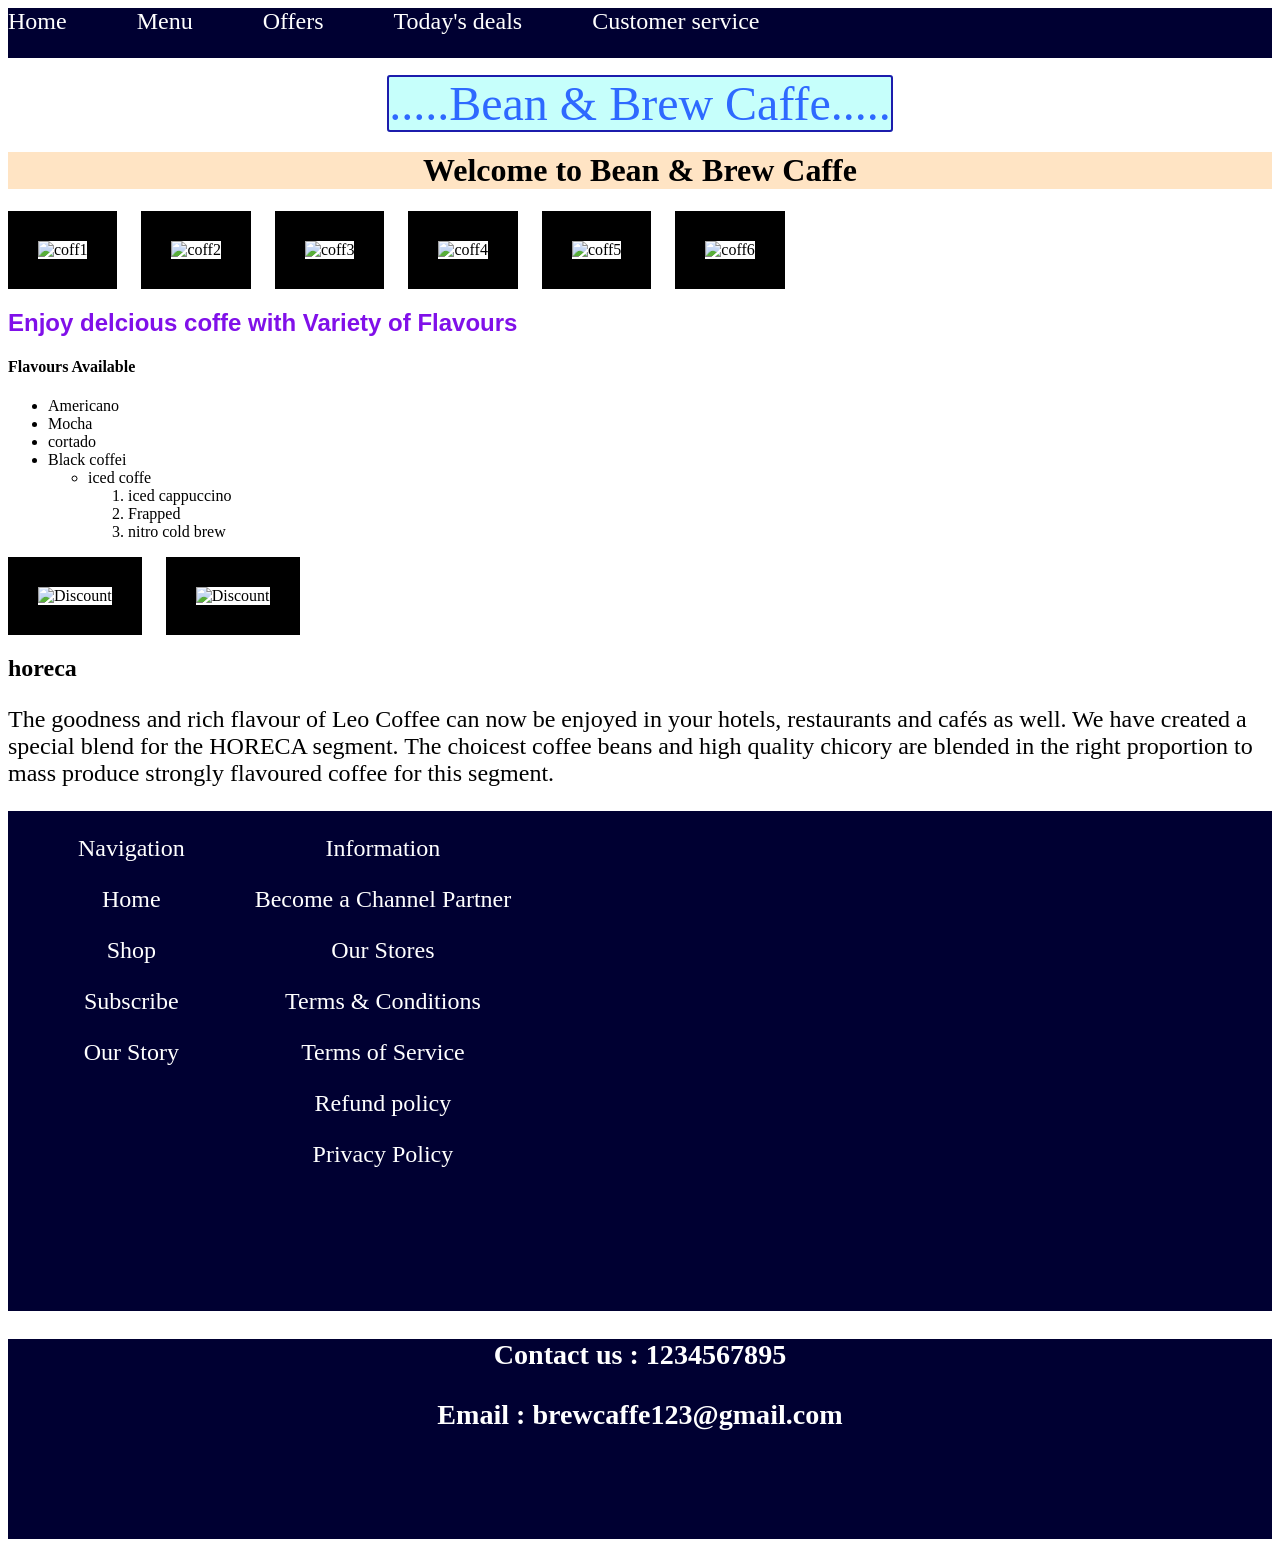
==== landing.html @ 26bb43d1 "first commit" ====
<!DOCTYPE html>
<html lang="en">
<head>
    <meta charset="UTF-8">
    <meta name="viewport" content="width=device-width, initial-scale=1.0">
    <title>Document</title>
    <style>
        img{
            margin-right:20px;
            border: 30px solid ;
            border-color: black;
        }

        span
        {
            background-color: rgb(198, 255, 251);
            text-align: center;
            font-size: 48px;
            color:rgb(46, 105, 255);
            border: 2px solid rgb(28, 28, 172);
            border-radius: 3px;
        }
    </style>
    <link rel="stylesheet" href="style2.css"> 
</head>
<body>
    <div class="nav">
        <div>Home</div>
        <div class="margin">Menu</div>
        <div class="margin">Offers</div>
        <div class="margin">Today's deals</div>
        <div class="margin">Customer service</div>
    </div>
    <br>
    <center><span>.....Bean & Brew Caffe.....</span></center>
    <h1>Welcome to Bean & Brew Caffe</h1>
    <img src="https://tse4.mm.bing.net/th?id=OIP.hykGhRpMu06_0fg57vfdGAHaHa&pid=Api&P=0&h=180" alt="coff1" height="200" >
    <img src="https://tse1.mm.bing.net/th?id=OIP.odEzuqOhXMCg38dU-WwIJgHaE7&pid=Api&P=0&h=180" alt="coff2" height="150">
    <img src="https://mytastycurry.com/wp-content/uploads/2020/04/Cafe-style-cold-coffee-with-icecream.jpg" alt="coff3" height="300">
    <img src="https://wallpaperaccess.com/full/3455771.jpg" alt="coff4" height="400">
    <img src="https://wallpaperaccess.com/full/2186603.jpg" alt="coff5" height="200">
    <img src="https://tse1.mm.bing.net/th?id=OIP.cKacxRKIxmjftZeuEsAjywHaHa&pid=Api&P=0&h=180" alt="coff6" height="150" width="200">
    <h2 style="font-family:Verdana, Geneva, Tahoma, sans-serif; color: rgb(128, 16, 233);">Enjoy delcious coffe with Variety of Flavours</h2>
    <h4>Flavours Available</h4>
    <ul>
        <li>Americano</li>
        <li>Mocha</li>
        <li>cortado</li>
        <li>Black coffei</li>
        <ul>
            <li>iced coffe</li>
            <ol>
                <li>iced cappuccino</li>
                <li>Frapped</li>
                <li>nitro cold brew</li>
            </ol>
        </ul>       
    </ul>
    <img src="https://www.leocoffee.co.in/cdn/shop/files/Web_banner_e5b161e9-f468-42cb-9b23-5a7f26df2d2f_1944x.png?v=17482669220" alt="Discount" height="500" width="750">
    <img src="https://www.leocoffee.co.in/cdn/shop/files/4637AEA0-ADB3-4F65-A6E7-CF064EE74A53_1944x.jpg?v=1673668214" alt="Discount" height="500" width="750">
    <h2>horeca</h2>
<p style="font-size: 24px; color">The goodness and rich flavour of Leo Coffee can now be enjoyed in your hotels, restaurants and cafés as well. We have created a special blend for the HORECA segment.

The choicest coffee beans and high quality chicory are blended in the right proportion to mass produce strongly flavoured coffee for this segment.</p>
    <div class="foot"; style="height:500px">
            <div class="margin">
            <p>Navigation</p>
            <p>Home</p>
            <p>Shop</p>
            <p>Subscribe</p>
            <p>Our Story</p>   
            </div>
        
        <div class="margin" >    
        <p> Information</p>    
        <p>Become a Channel Partner</p>
        <p>Our Stores</p>
        <p>Terms & Conditions</p>
        <p>Terms of Service</p> 
        <p>Refund policy</p> 
        <p>Privacy Policy</p>
        </div>
    </div>
    <div id="h3">
        <h3>Contact us : 1234567895</h3>
        <h3>Email : brewcaffe123@gmail.com</h3>
    </div>
</html>
---- style2.css ----
h1
{
    text-align: center;
    background-color: bisque;
}

div{
    background-color: rgb(0, 0, 50);
    height: 50px;
    color: white;
    font-size: 24px;
    text-align: center;
}

.nav
{
    display: flex;
    flex-direction: row;
    justify-content: left; 
}

.margin
{
    margin-left: 70px;
}

.foot
{
    display: flex;
    flex-direction: row;
}

#h3
{
    background-color: rgb(0, 0, 50);
    color:white;
    height: 200px;
}
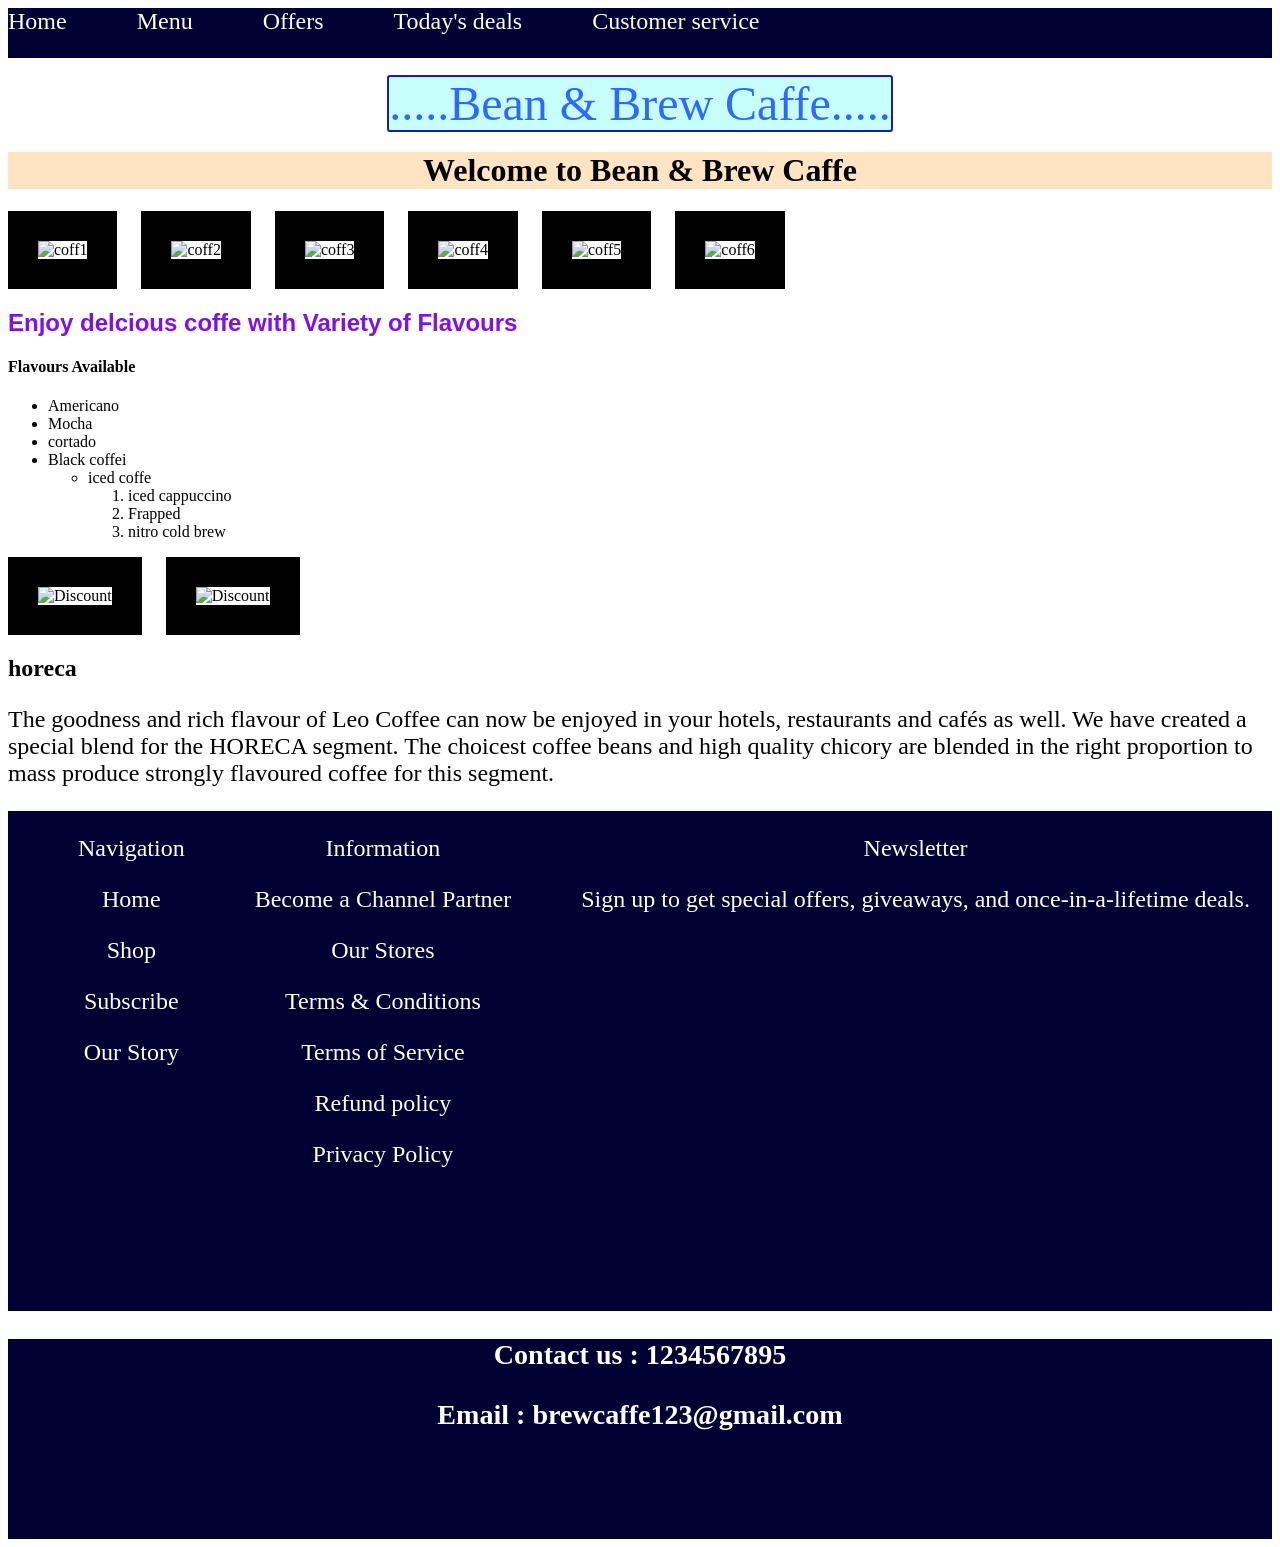
==== commit 4f8905c9: "website update" ====
--- a/landing.html
+++ b/landing.html
@@ -39,7 +39,7 @@
     <img src="https://mytastycurry.com/wp-content/uploads/2020/04/Cafe-style-cold-coffee-with-icecream.jpg" alt="coff3" height="300">
     <img src="https://wallpaperaccess.com/full/3455771.jpg" alt="coff4" height="400">
     <img src="https://wallpaperaccess.com/full/2186603.jpg" alt="coff5" height="200">
-    <img src="https://tse1.mm.bing.net/th?id=OIP.cKacxRKIxmjftZeuEsAjywHaHa&pid=Api&P=0&h=180" alt="coff6" height="150" width="200">
+    <img src="https://tse1.mm.bing.net/th?id=OIP.cKacxRKIxmjftZeuEsAjywHaHa&pid=Api&P=0&h=180" alt="coff6" height="150" width="100">
     <h2 style="font-family:Verdana, Geneva, Tahoma, sans-serif; color: rgb(128, 16, 233);">Enjoy delcious coffe with Variety of Flavours</h2>
     <h4>Flavours Available</h4>
     <ul>
@@ -59,10 +59,10 @@
     <img src="https://www.leocoffee.co.in/cdn/shop/files/Web_banner_e5b161e9-f468-42cb-9b23-5a7f26df2d2f_1944x.png?v=17482669220" alt="Discount" height="500" width="750">
     <img src="https://www.leocoffee.co.in/cdn/shop/files/4637AEA0-ADB3-4F65-A6E7-CF064EE74A53_1944x.jpg?v=1673668214" alt="Discount" height="500" width="750">
     <h2>horeca</h2>
-<p style="font-size: 24px; color">The goodness and rich flavour of Leo Coffee can now be enjoyed in your hotels, restaurants and cafés as well. We have created a special blend for the HORECA segment.
+<p style="font-size: 24px";> The goodness and rich flavour of Leo Coffee can now be enjoyed in your hotels, restaurants and cafés as well. We have created a special blend for the HORECA segment.
 
 The choicest coffee beans and high quality chicory are blended in the right proportion to mass produce strongly flavoured coffee for this segment.</p>
-    <div class="foot"; style="height:500px">
+    <div class="foot">
             <div class="margin">
             <p>Navigation</p>
             <p>Home</p>
@@ -80,6 +80,12 @@
         <p>Refund policy</p> 
         <p>Privacy Policy</p>
         </div>
+        
+        <div class="margin">
+        <p>Newsletter</p>
+
+        <p>Sign up to get special offers, giveaways, and once-in-a-lifetime deals.</p>
+        </div>
     </div>
     <div id="h3">
         <h3>Contact us : 1234567895</h3>
--- a/style2.css
+++ b/style2.css
@@ -28,6 +28,7 @@
 {
     display: flex;
     flex-direction: row;
+    height:500px;
 }
 
 #h3
